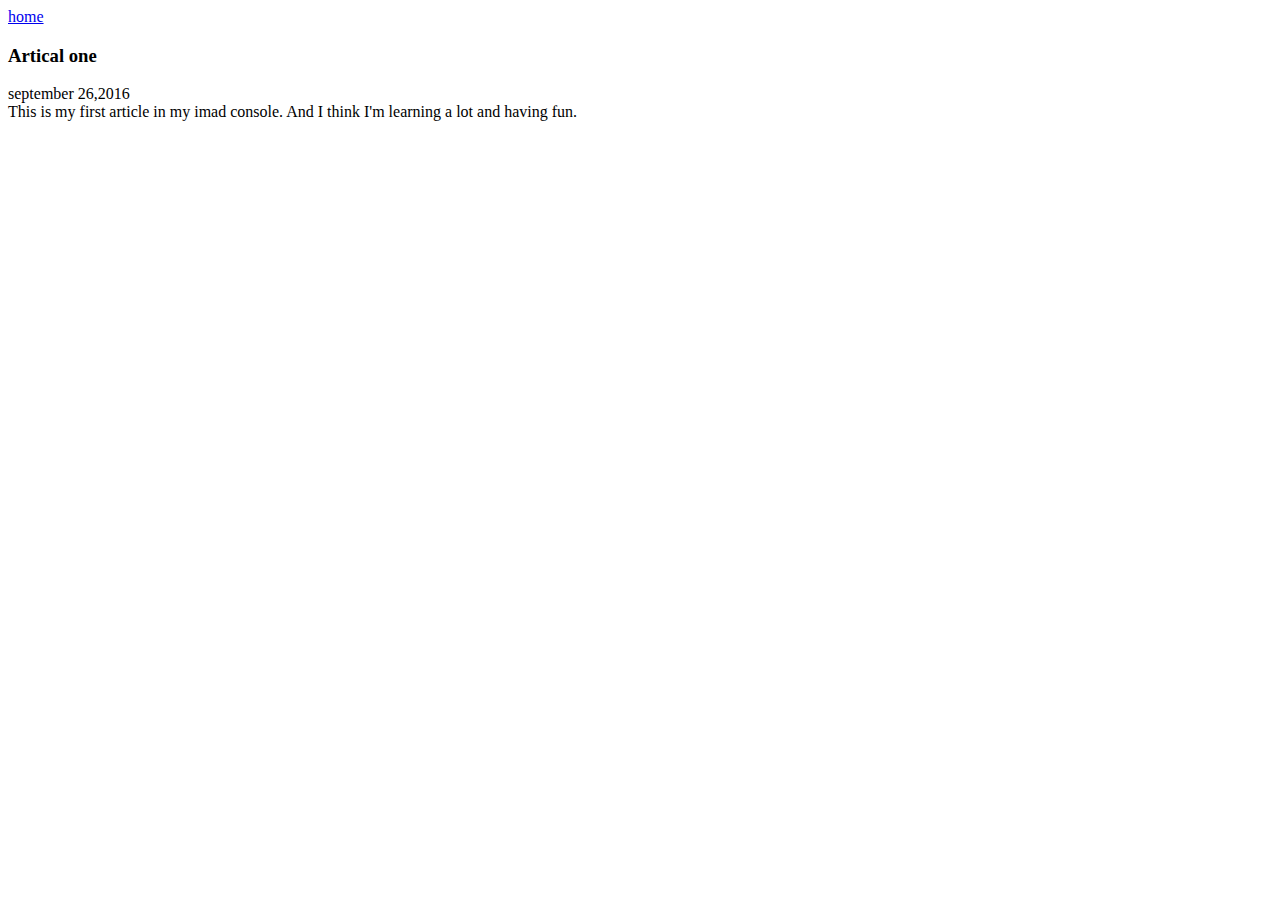
==== ui/article-one.html @ 6a782d69 "[imad-console] Updates ui/article-one.html" ====
<html>
    
    <head>
        <title>
            Article-one|Heare is the article one
        </title>
        <meta name="viewport" content="width=device-width initial-scale=1" />
        <style>
            .container{
                max-width:800px;
                margin:0 auto;
                color:grey
            
            }
        </style>
    </head>    
    <body>
        <div>
            <a href="/">home</a>
        </div>
        <h3>
            Artical one
        </h3>
        <div>
            september 26,2016
        </div>
            <pr>
                This is my first article in my imad console.
                
            </pr>
            <pr>
                And I think I'm learning a lot and having fun.
            </pr>
    </body>
</html>
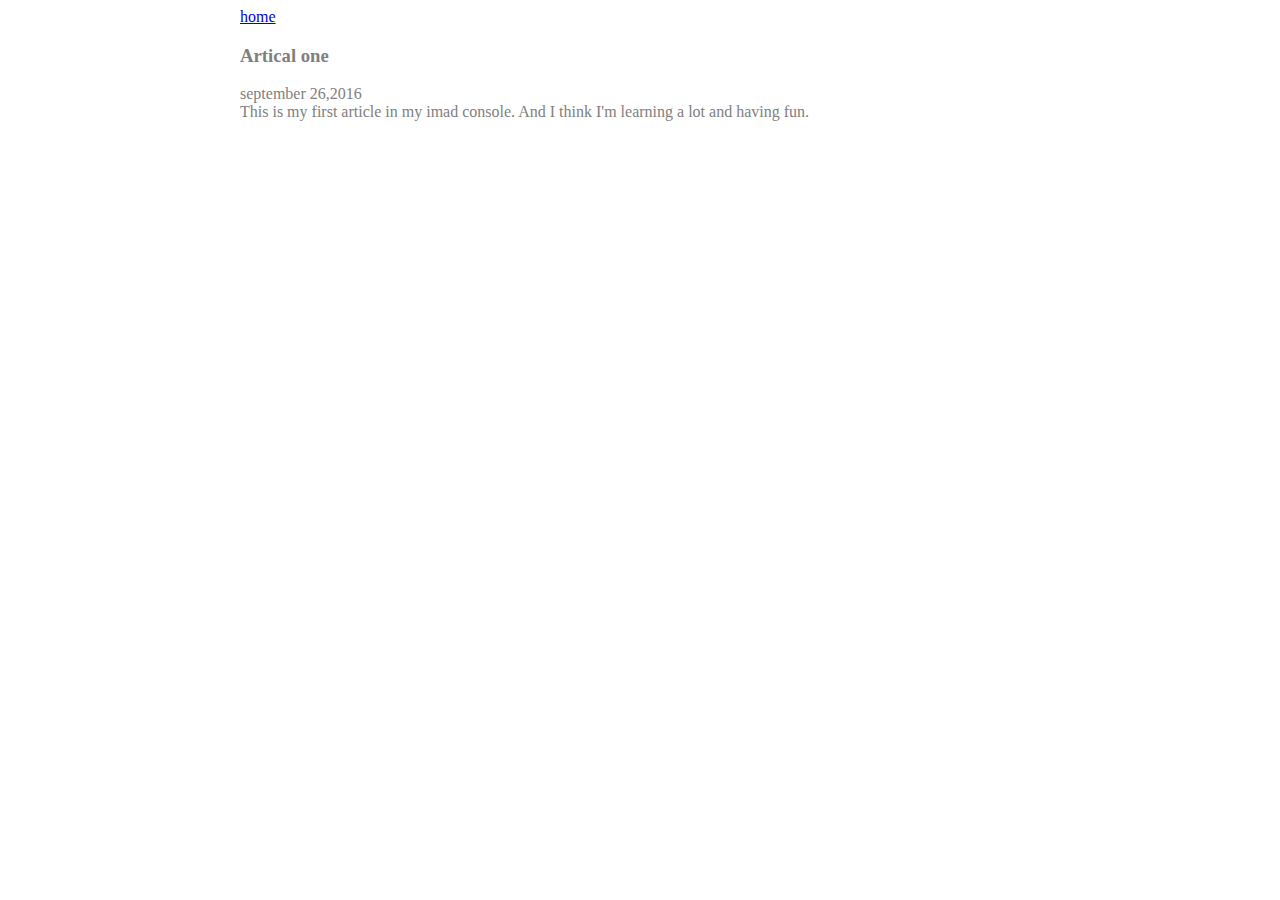
==== commit a17f9cc4: "[imad-console] Updates ui/article-one.html" ====
--- a/ui/article-one.html
+++ b/ui/article-one.html
@@ -15,9 +15,11 @@
         </style>
     </head>    
     <body>
+        <div class="container">
         <div>
             <a href="/">home</a>
         </div>
+        
         <h3>
             Artical one
         </h3>
@@ -31,5 +33,6 @@
             <pr>
                 And I think I'm learning a lot and having fun.
             </pr>
+            </div>
     </body>
 </html>
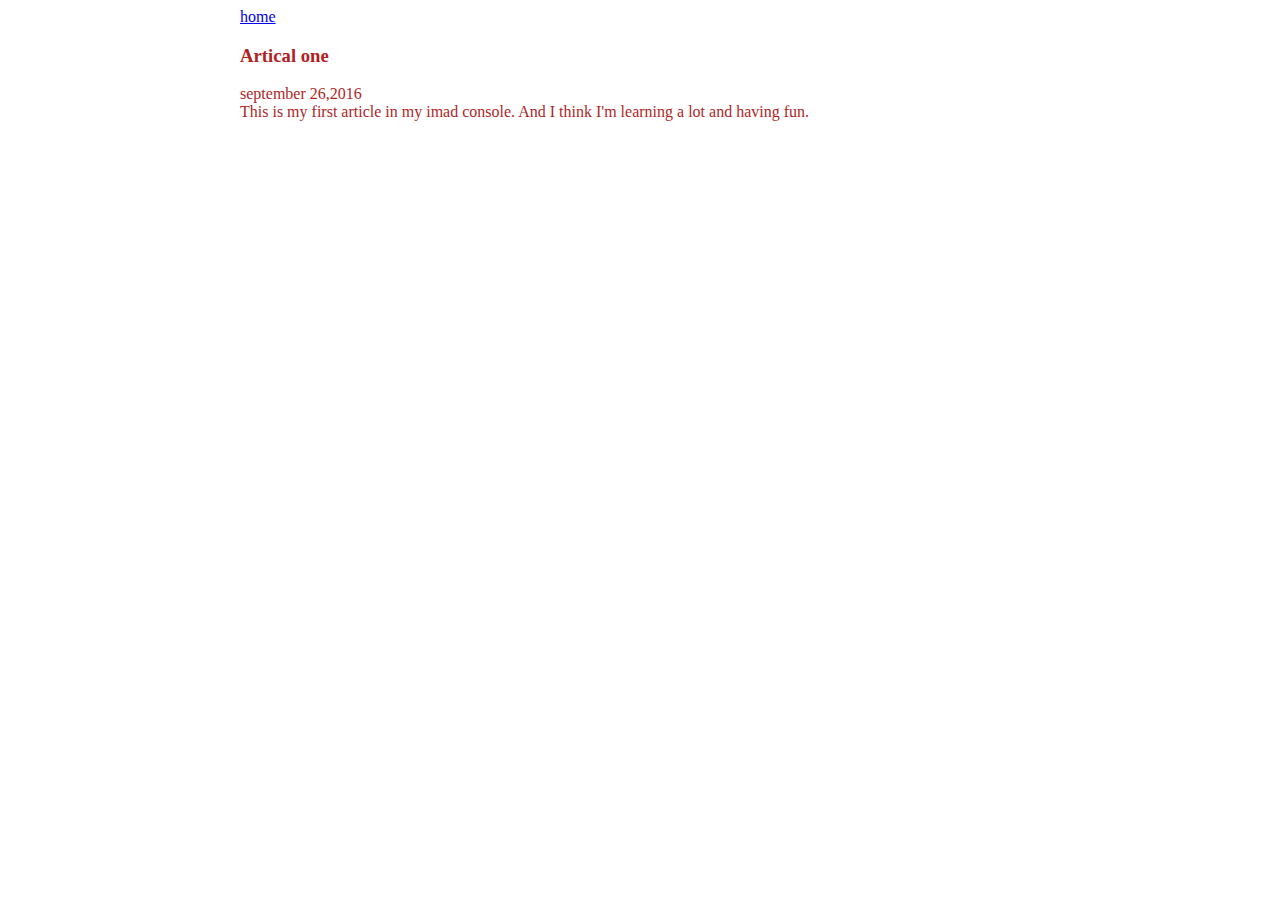
==== commit 43941ca6: "[imad-console] Updates ui/article-one.html" ====
--- a/ui/article-one.html
+++ b/ui/article-one.html
@@ -9,7 +9,8 @@
             .container{
                 max-width:800px;
                 margin:0 auto;
-                color:grey
+                color:#b11f1f;
+                font-family:cursive;
             
             }
         </style>
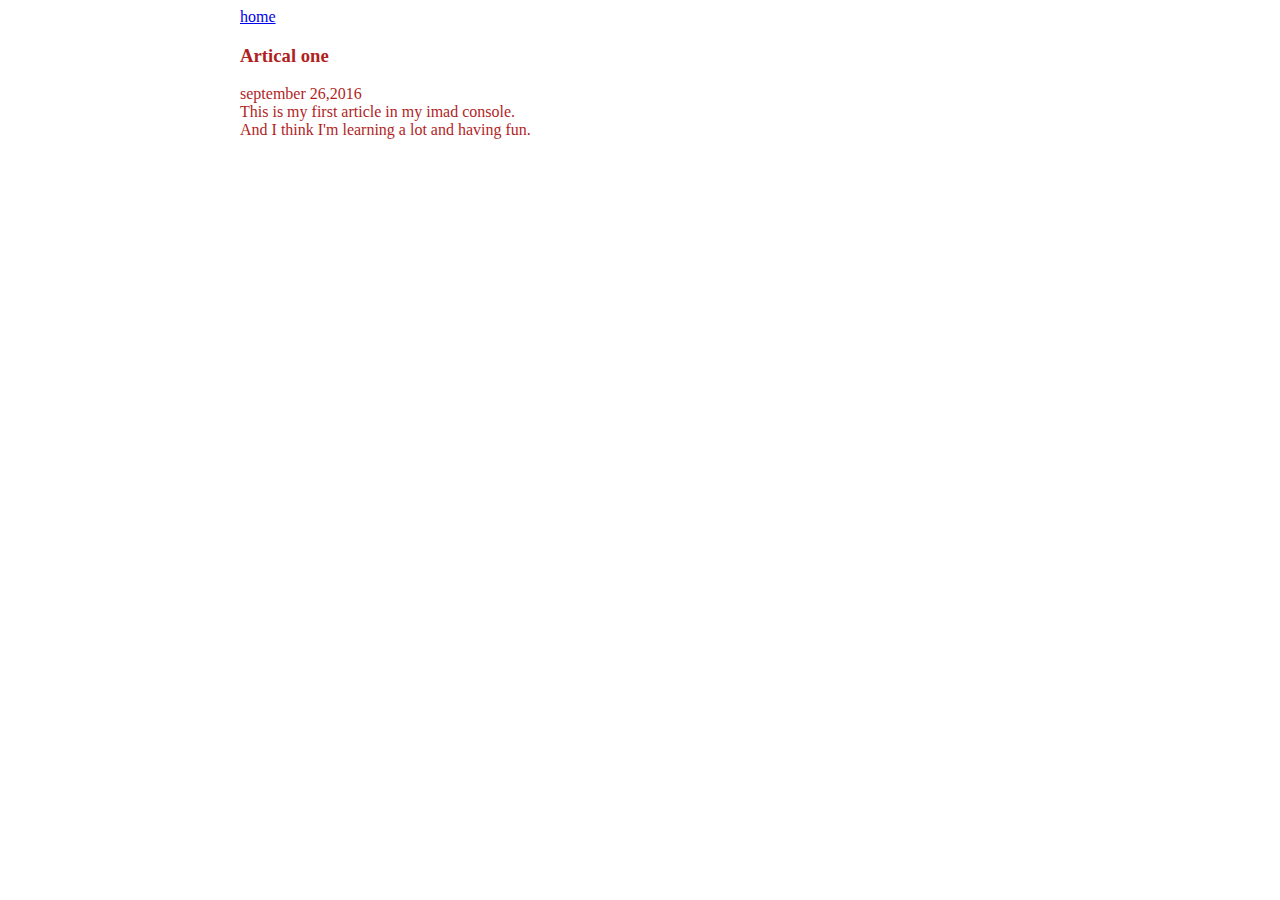
==== commit edac81b7: "[imad-console] Updates ui/article-one.html" ====
--- a/ui/article-one.html
+++ b/ui/article-one.html
@@ -2,7 +2,7 @@
     
     <head>
         <title>
-            Article-one|Heare is the article one
+            Article-one|heare is the article one
         </title>
         <meta name="viewport" content="width=device-width initial-scale=1" />
         <style>
@@ -28,7 +28,7 @@
             september 26,2016
         </div>
             <pr>
-                This is my first article in my imad console.
+                This is my first article in my imad console.<br>
                 
             </pr>
             <pr>
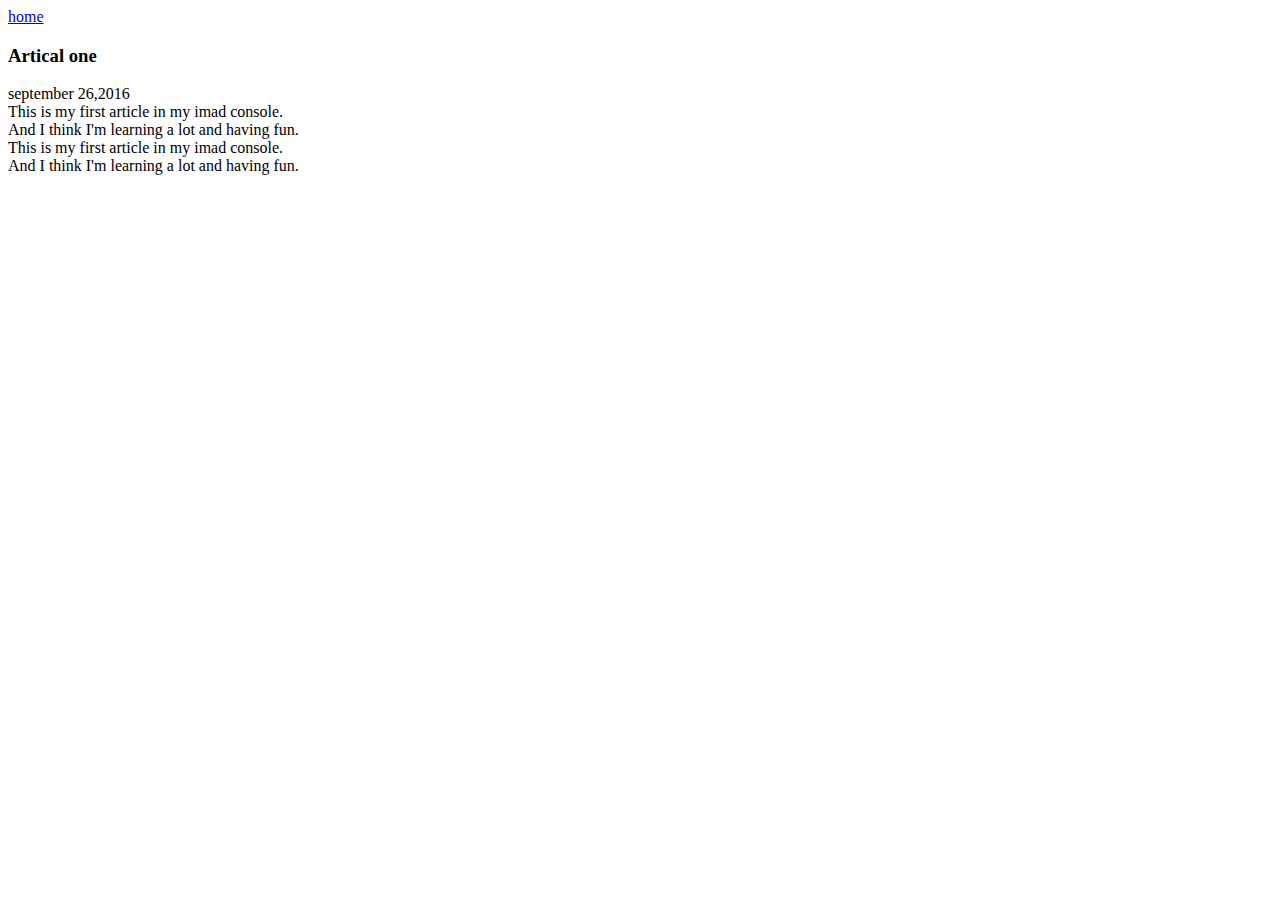
==== commit 1bfa60e4: "[imad-console] Updates ui/article-one.html" ====
--- a/ui/article-one.html
+++ b/ui/article-one.html
@@ -5,15 +5,8 @@
             Article-one|heare is the article one
         </title>
         <meta name="viewport" content="width=device-width initial-scale=1" />
-        <style>
-            .container{
-                max-width:800px;
-                margin:0 auto;
-                color:#b11f1f;
-                font-family:cursive;
-            
-            }
-        </style>
+        <link href="/ui/style.css" rel="stylesheet" />
+        
     </head>    
     <body>
         <div class="container">
@@ -37,3 +30,14 @@
             </div>
     </body>
 </html>
+        </div>
+            <pr>
+                This is my first article in my imad console.<br>
+                
+            </pr>
+            <pr>
+                And I think I'm learning a lot and having fun.
+            </pr>
+            </div>
+    </body>
+</html>
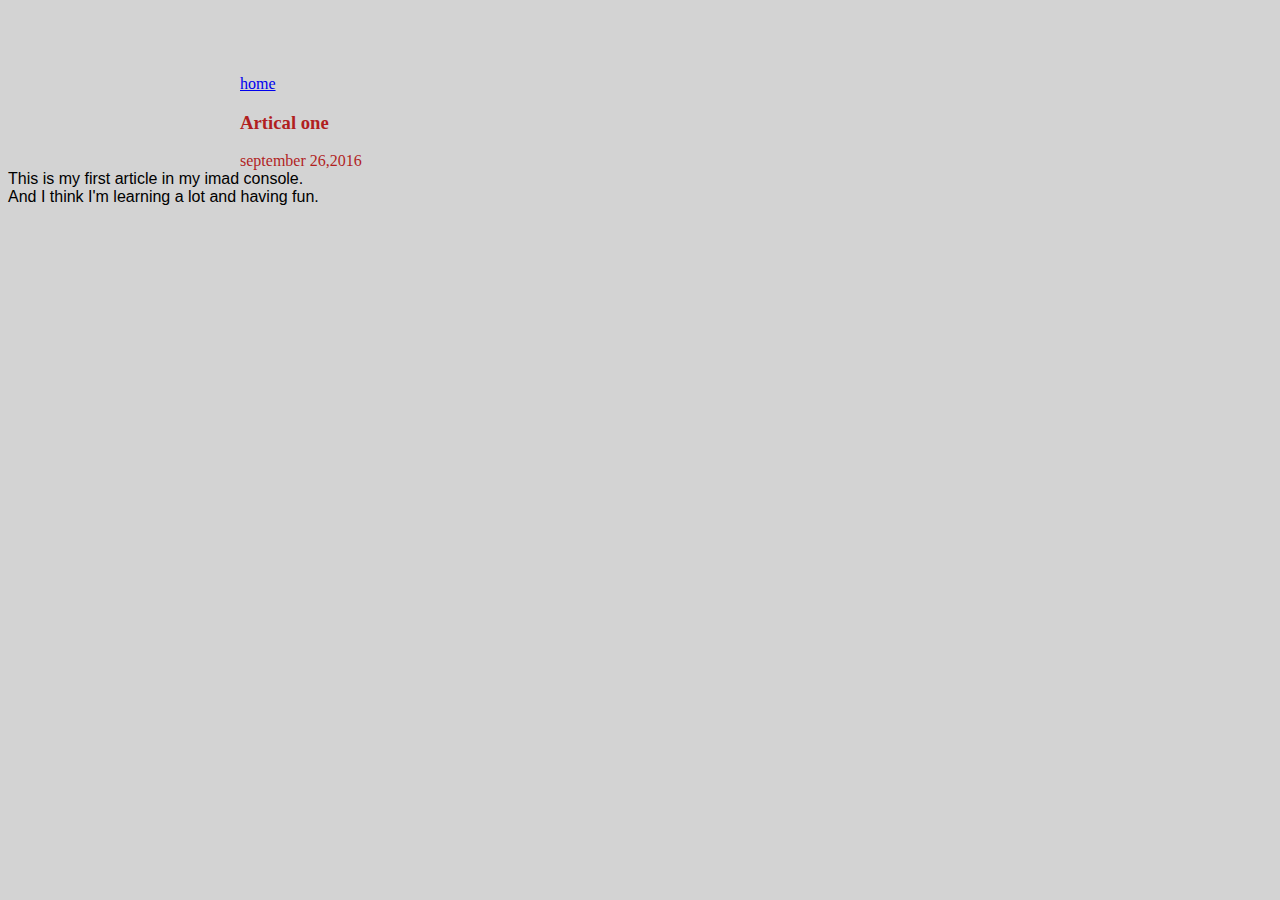
==== commit aeb8387a: "[imad-console] Updates ui/article-one.html" ====
--- a/ui/article-one.html
+++ b/ui/article-one.html
@@ -20,14 +20,6 @@
         <div>
             september 26,2016
         </div>
-            <pr>
-                This is my first article in my imad console.<br>
-                
-            </pr>
-            <pr>
-                And I think I'm learning a lot and having fun.
-            </pr>
-            </div>
     </body>
 </html>
         </div>
--- a/ui/style.css
+++ b/ui/style.css
@@ -0,0 +1,29 @@
+body {
+    font-family: sans-serif;
+    background-color: lightgrey;
+    margin-top: 75px;
+}
+
+.center {
+    text-align: center;
+}
+
+.text-big {
+    font-size: 300%;
+}
+
+.bold {
+    font-weight: bold;
+}
+
+.img-medium {
+    height: 200px;
+}  
+
+ .container{
+                max-width:800px;
+                margin:0 auto;
+                color:#b11f1f;
+                font-family:cursive;
+            
+            }  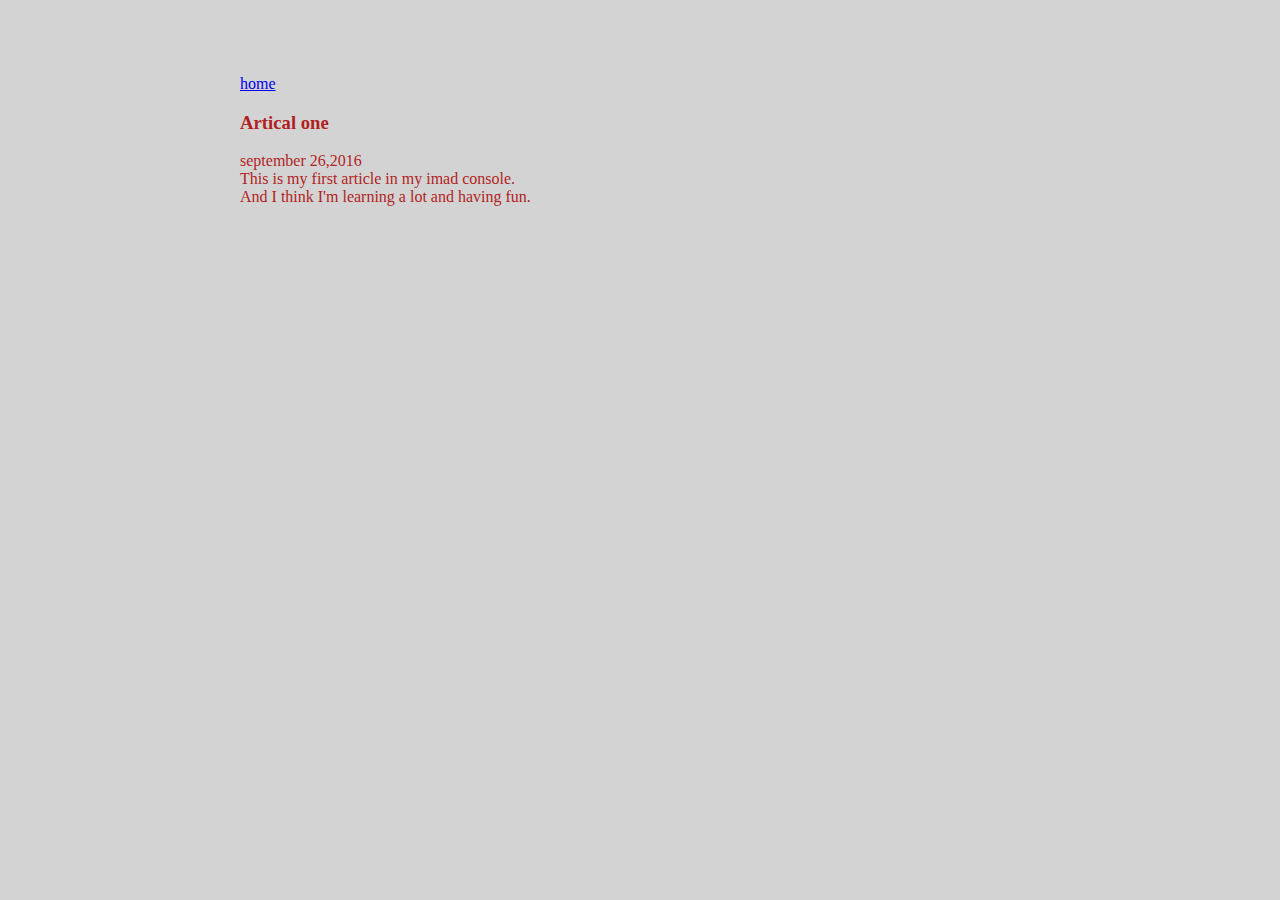
==== commit fb60b8dc: "[imad-console] Updates ui/article-one.html" ====
--- a/ui/article-one.html
+++ b/ui/article-one.html
@@ -7,29 +7,29 @@
         <meta name="viewport" content="width=device-width initial-scale=1" />
         <link href="/ui/style.css" rel="stylesheet" />
         
-    </head>    
+    </head> 
+    
     <body>
-        <div class="container">
-        <div>
-            <a href="/">home</a>
-        </div>
+         <div class="container">
+             <div>
+                <a href="/">home</a>
+             </div>
         
-        <h3>
-            Artical one
-        </h3>
-        <div>
-            september 26,2016
+             <h3>
+                 Artical one
+             </h3>
+             <div>
+                 september 26,2016
+             </div>
+             <div>
+                  <pr>
+                      This is my first article in my imad console.<br>
+                
+                 </pr>
+                 <pr>
+                     And I think I'm learning a lot and having fun.
+                 </pr>
+            </div>
         </div>
     </body>
 </html>
-        </div>
-            <pr>
-                This is my first article in my imad console.<br>
-                
-            </pr>
-            <pr>
-                And I think I'm learning a lot and having fun.
-            </pr>
-            </div>
-    </body>
-</html>
